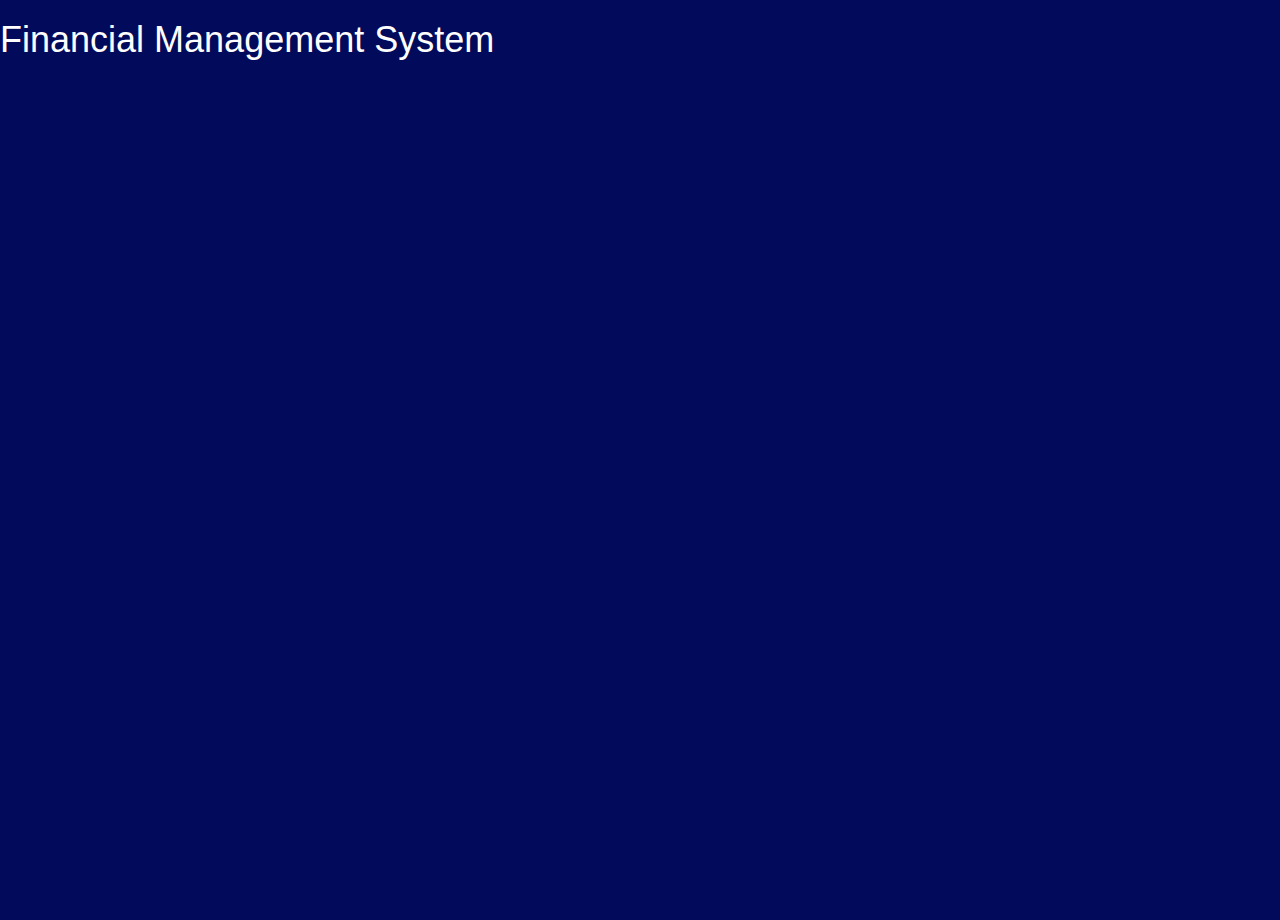
==== index.html @ c4927a64 "merge" ====
<!DOCTYPE html>
<html lang="en" dir="ltr">
  <head>
    <link href="css/bootstrap.css" rel="stylesheet" type="text/css">
    <link href="css/styles.css" rel="stylesheet" type="text/css">
    <script src="js/jquery-3.3.1.js"></script>
    <script src="js/scripts.js"></script>
    <title>FMS</title>
  </head>
  <body>
    <h1>Financial Management System</h1>

  </body>
</html>
---- css/styles.css ----
body {
  background-color: #020A5B;
  /* background-color: #000080; */
  color: white;

}
td {
  background-color: white;
  color: black;
}
th {
  color: white;
}

html, body, #container {
  width: 100%;
  height: 100%;
  margin: 0;
  padding: 0;
}
#canvas {
  background-color: white;
margin-left: 15em;
}
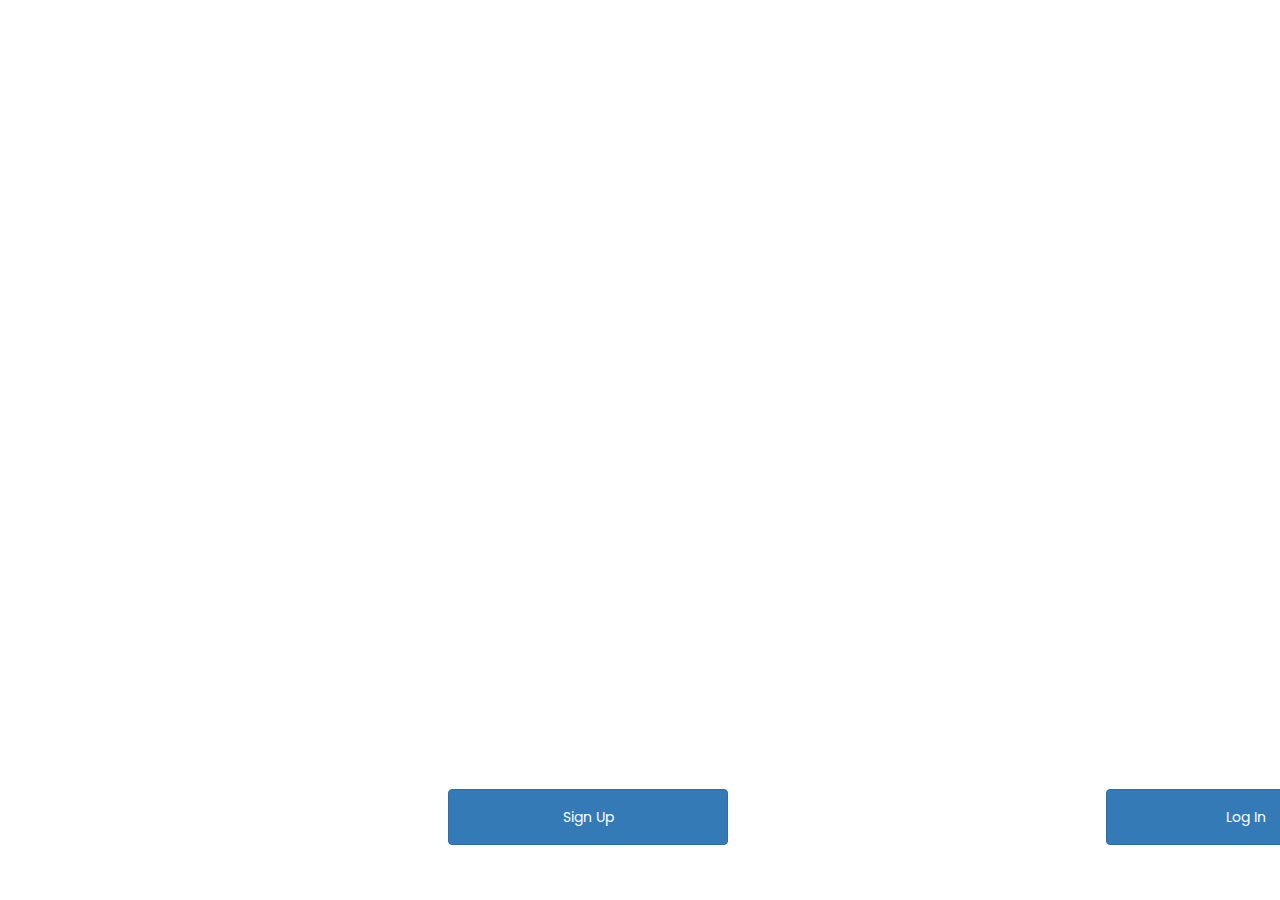
==== commit 16e08cb5: "Merge remote-tracking branch 'origin/sign-up' into developer" ====
--- a/index.html
+++ b/index.html
@@ -1,14 +1,69 @@
 <!DOCTYPE html>
 <html lang="en" dir="ltr">
   <head>
-    <link href="css/bootstrap.css" rel="stylesheet" type="text/css">
+<<<<<<< HEAD
+    <link rel="stylesheet" href="https://maxcdn.bootstrapcdn.com/bootstrap/3.4.0/css/bootstrap.min.css">
     <link href="css/styles.css" rel="stylesheet" type="text/css">
-    <script src="js/jquery-3.3.1.js"></script>
-    <script src="js/scripts.js"></script>
     <title>FMS</title>
   </head>
   <body>
     <h1>Financial Management System</h1>
+    <script src="https://ajax.googleapis.com/ajax/libs/jquery/3.3.1/jquery.min.js"></script>
+    <script src="https://maxcdn.bootstrapcdn.com/bootstrap/3.4.0/js/bootstrap.min.js"></script>
+    <script src="js/scripts.js"></script>
+=======
+    <link href="https://fonts.googleapis.com/css?family=Poppins" rel="stylesheet">
+    <link rel="stylesheet" href="https://maxcdn.bootstrapcdn.com/bootstrap/3.4.0/css/bootstrap.min.css">
+    <link href="css/sign-up.css" rel="stylesheet" type="text/css">
+    <title>FMS</title>
+  </head>
+  <body>
+    <div class="cont">
+      <h1>WELCOME TO FMS</h1>
+      <h2>(Financial Management System)</h2>
+      <div class="buttons">
+       <button type="button" class="btn btn-primary" data-toggle="modal" data-target="#myModal" id="signup">Sign Up</button>
+        <button type="button" class="btn btn-primary" id="login">Log In</button>
+      </div>
+      <div class="modal fade" id="myModal" role="dialog">
+        <div class="modal-dialog">
 
+          <div class="modal-content">
+            <div class="modal-header">
+              <h3>Sign Up</h3>
+            </div>
+            <div class="modal-body">
+              <div class="inner-addon left-addon">
+                <i class="glyphicon glyphicon-user"></i>
+                <input type="text" class="form-control" placeholder="Enter your username" id="username" required>
+              </div>
+              <div class="inner-addon left-addon">
+                <i class="glyphicon glyphicon-envelope"></i>
+                <input type="text" class="form-control" placeholder="Enter your email address" id="bio">
+              </div>
+              <div class="inner-addon left-addon">
+                <i class="glyphicon glyphicon-lock"></i>
+                <input type="password" class="form-control" placeholder="Enter your password" id="bio">
+              </div>
+              <div class="inner-addon left-addon">
+                <i class="glyphicon glyphicon-lock"></i>
+                <input type="password" class="form-control" placeholder="Confirm your password" id="bio">
+              </div>
+              <div class="inner-addon left-addon">
+                <i class="glyphicon glyphicon-picture"></i>
+                <input type="text" class="form-control" placeholder="Enter your image url (optional)" id="image">
+              </div>
+            </div>
+            <div class="modal-footer">
+              <button type="button" class="btn btn-primary"><a href="landing.html" id="final">Sign Up</a></button>
+            </div>
+          </div>
+        </div>
+      </div>
+    </div>
+      <script src="https://ajax.googleapis.com/ajax/libs/jquery/3.3.1/jquery.min.js"></script>
+      <script src="https://maxcdn.bootstrapcdn.com/bootstrap/3.4.0/js/bootstrap.min.js"></script>
+      <script src="js/sign-up.js" charset="utf-8"></script>
+>>>>>>> origin/sign-up
   </body>
 </html>
--- a/css/sign-up.css
+++ b/css/sign-up.css
@@ -0,0 +1,59 @@
+
+body {
+  background-image: url('../photos/signup.jpg');
+  background-size: cover;
+  background-repeat: no-repeat;
+  color: white;
+  font-family: 'Poppins', sans-serif;
+}
+.cont{
+  margin-top: 15em;
+}
+h1{
+  margin-left: 12em;
+  font-size: 4em;
+}
+h2{
+  margin-left: 14em;
+  font-size: 3em;
+}
+button:hover{
+ text-transform: uppercase;
+ color: white;
+}
+.buttons{
+  display: inline-flex;
+  margin-left: 32em;
+  margin-top: 10em;
+}
+button{
+  width: 20em;
+  height: 4em;
+  margin-right: 27em;
+}
+a{
+  color: white;
+}
+.modal{
+  color: black;
+}
+.inner-addon {
+  position: relative;
+  margin-top: 3em;
+}
+
+.inner-addon .glyphicon {
+  position: absolute;
+  padding: 10px;
+  pointer-events: none;
+  margin: 2px solid black;
+}
+.left-addon .glyphicon  { left:  0px;}
+.left-addon  { padding-left:  30px; }
+}
+#bio,
+#username,
+#image{
+  margin-left: 1em;
+  width: 20em;
+}
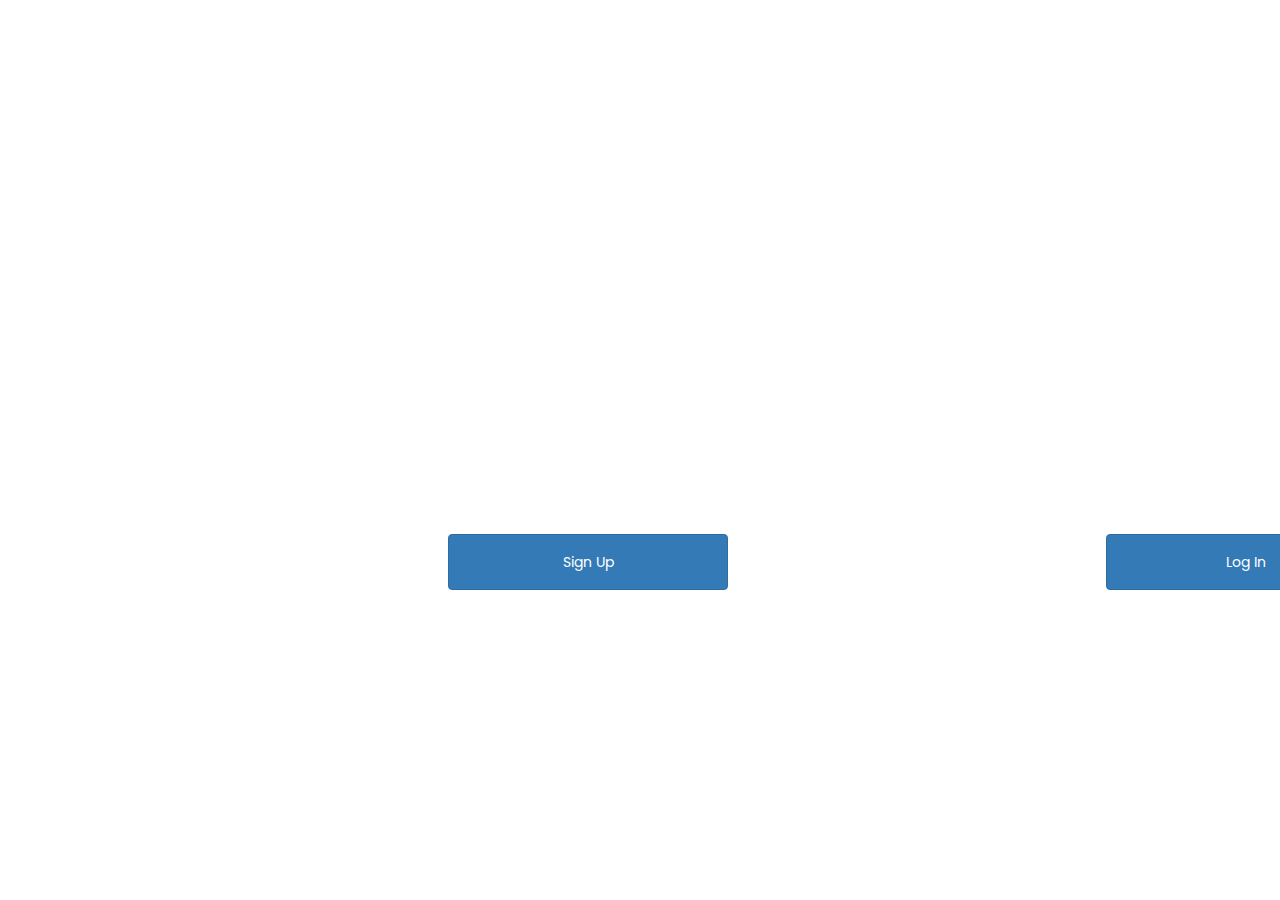
==== commit c6ad206c: "Merge remote-tracking branch 'origin/input-forms' into developer" ====
--- a/index.html
+++ b/index.html
@@ -1,17 +1,6 @@
 <!DOCTYPE html>
 <html lang="en" dir="ltr">
   <head>
-<<<<<<< HEAD
-    <link rel="stylesheet" href="https://maxcdn.bootstrapcdn.com/bootstrap/3.4.0/css/bootstrap.min.css">
-    <link href="css/styles.css" rel="stylesheet" type="text/css">
-    <title>FMS</title>
-  </head>
-  <body>
-    <h1>Financial Management System</h1>
-    <script src="https://ajax.googleapis.com/ajax/libs/jquery/3.3.1/jquery.min.js"></script>
-    <script src="https://maxcdn.bootstrapcdn.com/bootstrap/3.4.0/js/bootstrap.min.js"></script>
-    <script src="js/scripts.js"></script>
-=======
     <link href="https://fonts.googleapis.com/css?family=Poppins" rel="stylesheet">
     <link rel="stylesheet" href="https://maxcdn.bootstrapcdn.com/bootstrap/3.4.0/css/bootstrap.min.css">
     <link href="css/sign-up.css" rel="stylesheet" type="text/css">
@@ -64,6 +53,5 @@
       <script src="https://ajax.googleapis.com/ajax/libs/jquery/3.3.1/jquery.min.js"></script>
       <script src="https://maxcdn.bootstrapcdn.com/bootstrap/3.4.0/js/bootstrap.min.js"></script>
       <script src="js/sign-up.js" charset="utf-8"></script>
->>>>>>> origin/sign-up
   </body>
 </html>
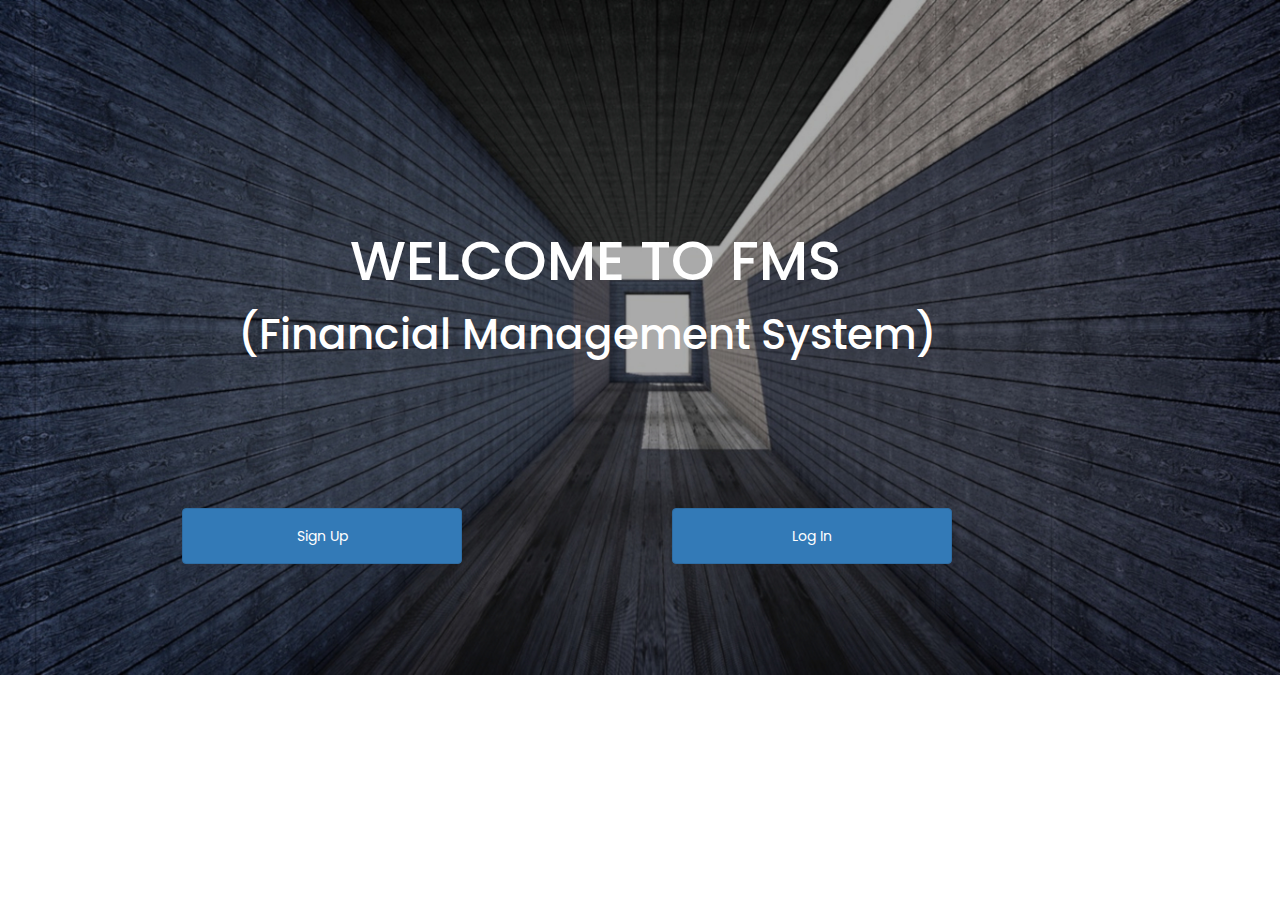
==== commit 5c2373c1: "Merge branch 'sign-up' of https://github.com/Nelson-shujaa/Financial-Management-System into develope" ====
--- a/index.html
+++ b/index.html
@@ -8,48 +8,50 @@
   </head>
   <body>
     <div class="cont">
-      <h1>WELCOME TO FMS</h1>
-      <h2>(Financial Management System)</h2>
-      <div class="buttons">
-       <button type="button" class="btn btn-primary" data-toggle="modal" data-target="#myModal" id="signup">Sign Up</button>
-        <button type="button" class="btn btn-primary" id="login">Log In</button>
-      </div>
-      <div class="modal fade" id="myModal" role="dialog">
-        <div class="modal-dialog">
+      <div class="container">
+        <h1>WELCOME TO FMS</h1>
+        <h2>(Financial Management System)</h2>
+        <div class="buttons">
+         <button type="button" class="btn btn-primary" data-toggle="modal" data-target="#myModal" id="signup">Sign Up</button>
+          <button type="button" class="btn btn-primary" id="login">Log In</button>
+        </div>
+        <div class="modal fade" id="myModal" role="dialog">
+          <div class="modal-dialog">
 
-          <div class="modal-content">
-            <div class="modal-header">
-              <h3>Sign Up</h3>
-            </div>
-            <div class="modal-body">
-              <div class="inner-addon left-addon">
-                <i class="glyphicon glyphicon-user"></i>
-                <input type="text" class="form-control" placeholder="Enter your username" id="username" required>
+            <div class="modal-content">
+              <div class="modal-header">
+                <h3>Sign Up</h3>
               </div>
-              <div class="inner-addon left-addon">
-                <i class="glyphicon glyphicon-envelope"></i>
-                <input type="text" class="form-control" placeholder="Enter your email address" id="bio">
+              <div class="modal-body">
+                <div class="inner-addon left-addon">
+                  <i class="glyphicon glyphicon-user"></i>
+                  <input type="text" class="form-control" placeholder="Enter your username" id="username" required>
+                </div>
+                <div class="inner-addon left-addon">
+                  <i class="glyphicon glyphicon-envelope"></i>
+                  <input type="text" class="form-control" placeholder="Enter your email address" id="bio">
+                </div>
+                <div class="inner-addon left-addon">
+                  <i class="glyphicon glyphicon-lock"></i>
+                  <input type="password" class="form-control" placeholder="Enter your password" id="bio">
+                </div>
+                <div class="inner-addon left-addon">
+                  <i class="glyphicon glyphicon-lock"></i>
+                  <input type="password" class="form-control" placeholder="Confirm your password" id="bio">
+                </div>
+                <div class="inner-addon left-addon">
+                  <i class="glyphicon glyphicon-picture"></i>
+                  <input type="text" class="form-control" placeholder="Enter your image url (optional)" id="image">
+                </div>
               </div>
-              <div class="inner-addon left-addon">
-                <i class="glyphicon glyphicon-lock"></i>
-                <input type="password" class="form-control" placeholder="Enter your password" id="bio">
+              <div class="modal-footer">
+                <button type="button" class="btn btn-primary"><a href="landing.html" id="final">Sign Up</a></button>
               </div>
-              <div class="inner-addon left-addon">
-                <i class="glyphicon glyphicon-lock"></i>
-                <input type="password" class="form-control" placeholder="Confirm your password" id="bio">
-              </div>
-              <div class="inner-addon left-addon">
-                <i class="glyphicon glyphicon-picture"></i>
-                <input type="text" class="form-control" placeholder="Enter your image url (optional)" id="image">
-              </div>
-            </div>
-            <div class="modal-footer">
-              <button type="button" class="btn btn-primary"><a href="landing.html" id="final">Sign Up</a></button>
             </div>
           </div>
         </div>
       </div>
-    </div>
+      </div>
       <script src="https://ajax.googleapis.com/ajax/libs/jquery/3.3.1/jquery.min.js"></script>
       <script src="https://maxcdn.bootstrapcdn.com/bootstrap/3.4.0/js/bootstrap.min.js"></script>
       <script src="js/sign-up.js" charset="utf-8"></script>
--- a/css/sign-up.css
+++ b/css/sign-up.css
@@ -10,11 +10,11 @@
   margin-top: 15em;
 }
 h1{
-  margin-left: 12em;
+  margin-left: 5em;
   font-size: 4em;
 }
 h2{
-  margin-left: 14em;
+  margin-left: 4em;
   font-size: 3em;
 }
 button:hover{
@@ -23,13 +23,13 @@
 }
 .buttons{
   display: inline-flex;
-  margin-left: 32em;
+  margin-left: 8em;
   margin-top: 10em;
 }
 button{
   width: 20em;
   height: 4em;
-  margin-right: 27em;
+  margin-right: 15em;
 }
 a{
   color: white;
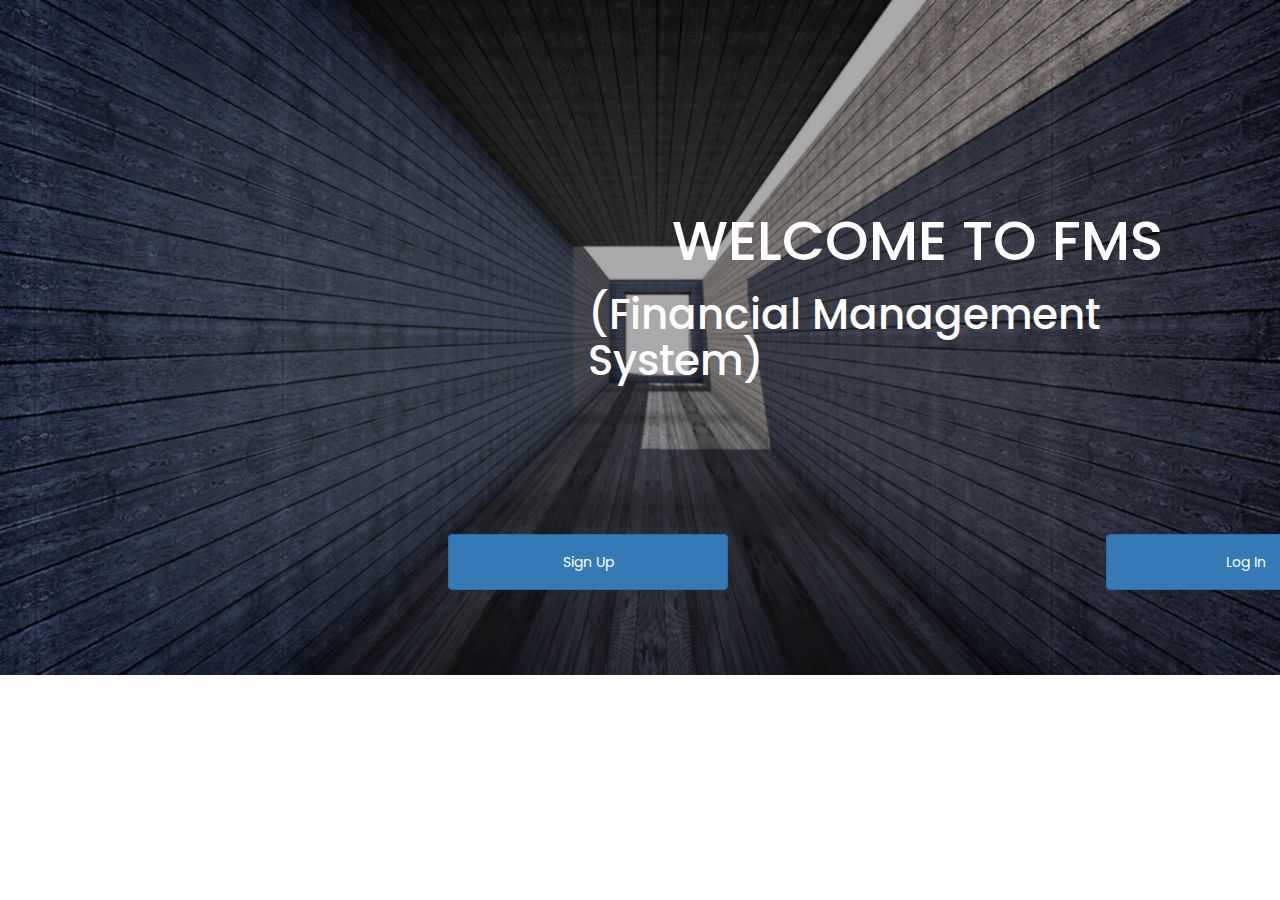
==== commit 4e00b886: "Add html, css and javascript of sign up page" ====
--- a/index.html
+++ b/index.html
@@ -3,57 +3,55 @@
   <head>
     <link href="https://fonts.googleapis.com/css?family=Poppins" rel="stylesheet">
     <link rel="stylesheet" href="https://maxcdn.bootstrapcdn.com/bootstrap/3.4.0/css/bootstrap.min.css">
-    <link href="css/sign-up.css" rel="stylesheet" type="text/css">
+    <link href="css/styles.css" rel="stylesheet" type="text/css">
     <title>FMS</title>
   </head>
   <body>
     <div class="cont">
-      <div class="container">
-        <h1>WELCOME TO FMS</h1>
-        <h2>(Financial Management System)</h2>
-        <div class="buttons">
-         <button type="button" class="btn btn-primary" data-toggle="modal" data-target="#myModal" id="signup">Sign Up</button>
-          <button type="button" class="btn btn-primary" id="login">Log In</button>
-        </div>
-        <div class="modal fade" id="myModal" role="dialog">
-          <div class="modal-dialog">
+      <h1>WELCOME TO FMS</h1>
+      <h2>(Financial Management System)</h2>
+      <div class="buttons">
+       <button type="button" class="btn btn-primary" data-toggle="modal" data-target="#myModal" id="signup">Sign Up</button>
+        <button type="button" class="btn btn-primary" id="login">Log In</button>
+      </div>
+      <div class="modal fade" id="myModal" role="dialog">
+        <div class="modal-dialog">
 
-            <div class="modal-content">
-              <div class="modal-header">
-                <h3>Sign Up</h3>
+          <div class="modal-content">
+            <div class="modal-header">
+              <h3>Sign Up</h3>
+            </div>
+            <div class="modal-body">
+              <div class="inner-addon left-addon">
+                <i class="glyphicon glyphicon-user"></i>
+                <input type="text" class="form-control" placeholder="Enter your username" id="username" required>
               </div>
-              <div class="modal-body">
-                <div class="inner-addon left-addon">
-                  <i class="glyphicon glyphicon-user"></i>
-                  <input type="text" class="form-control" placeholder="Enter your username" id="username" required>
-                </div>
-                <div class="inner-addon left-addon">
-                  <i class="glyphicon glyphicon-envelope"></i>
-                  <input type="text" class="form-control" placeholder="Enter your email address" id="bio">
-                </div>
-                <div class="inner-addon left-addon">
-                  <i class="glyphicon glyphicon-lock"></i>
-                  <input type="password" class="form-control" placeholder="Enter your password" id="bio">
-                </div>
-                <div class="inner-addon left-addon">
-                  <i class="glyphicon glyphicon-lock"></i>
-                  <input type="password" class="form-control" placeholder="Confirm your password" id="bio">
-                </div>
-                <div class="inner-addon left-addon">
-                  <i class="glyphicon glyphicon-picture"></i>
-                  <input type="text" class="form-control" placeholder="Enter your image url (optional)" id="image">
-                </div>
+              <div class="inner-addon left-addon">
+                <i class="glyphicon glyphicon-envelope"></i>
+                <input type="text" class="form-control" placeholder="Enter your email address" id="bio">
               </div>
-              <div class="modal-footer">
-                <button type="button" class="btn btn-primary"><a href="landing.html" id="final">Sign Up</a></button>
+              <div class="inner-addon left-addon">
+                <i class="glyphicon glyphicon-lock"></i>
+                <input type="password" class="form-control" placeholder="Enter your password" id="bio">
               </div>
+              <div class="inner-addon left-addon">
+                <i class="glyphicon glyphicon-lock"></i>
+                <input type="password" class="form-control" placeholder="Confirm your password" id="bio">
+              </div>
+              <div class="inner-addon left-addon">
+                <i class="glyphicon glyphicon-picture"></i>
+                <input type="text" class="form-control" placeholder="Enter your image url (optional)" id="image">
+              </div>
+            </div>
+            <div class="modal-footer">
+              <button type="button" class="btn btn-primary"><a href="landing.html" id="final">Sign Up</a></button>
             </div>
           </div>
         </div>
       </div>
-      </div>
+    </div>
       <script src="https://ajax.googleapis.com/ajax/libs/jquery/3.3.1/jquery.min.js"></script>
       <script src="https://maxcdn.bootstrapcdn.com/bootstrap/3.4.0/js/bootstrap.min.js"></script>
-      <script src="js/sign-up.js" charset="utf-8"></script>
+      <script src="js/scripts.js" charset="utf-8"></script>
   </body>
 </html>
--- a/css/styles.css
+++ b/css/styles.css
@@ -0,0 +1,59 @@
+
+body {
+  background-image: url('../photos/signup.jpg');
+  background-size: cover;
+  background-repeat: no-repeat;
+  color: white;
+  font-family: 'Poppins', sans-serif;
+}
+.cont{
+  margin-top: 15em;
+}
+h1{
+  margin-left: 12em;
+  font-size: 4em;
+}
+h2{
+  margin-left: 14em;
+  font-size: 3em;
+}
+button:hover{
+ text-transform: uppercase;
+ color: white;
+}
+.buttons{
+  display: inline-flex;
+  margin-left: 32em;
+  margin-top: 10em;
+}
+button{
+  width: 20em;
+  height: 4em;
+  margin-right: 27em;
+}
+a{
+  color: white;
+}
+.modal{
+  color: black;
+}
+.inner-addon {
+  position: relative;
+  margin-top: 3em;
+}
+
+.inner-addon .glyphicon {
+  position: absolute;
+  padding: 10px;
+  pointer-events: none;
+  margin: 2px solid black;
+}
+.left-addon .glyphicon  { left:  0px;}
+.left-addon  { padding-left:  30px; }
+}
+#bio,
+#username,
+#image{
+  margin-left: 1em;
+  width: 20em;
+}
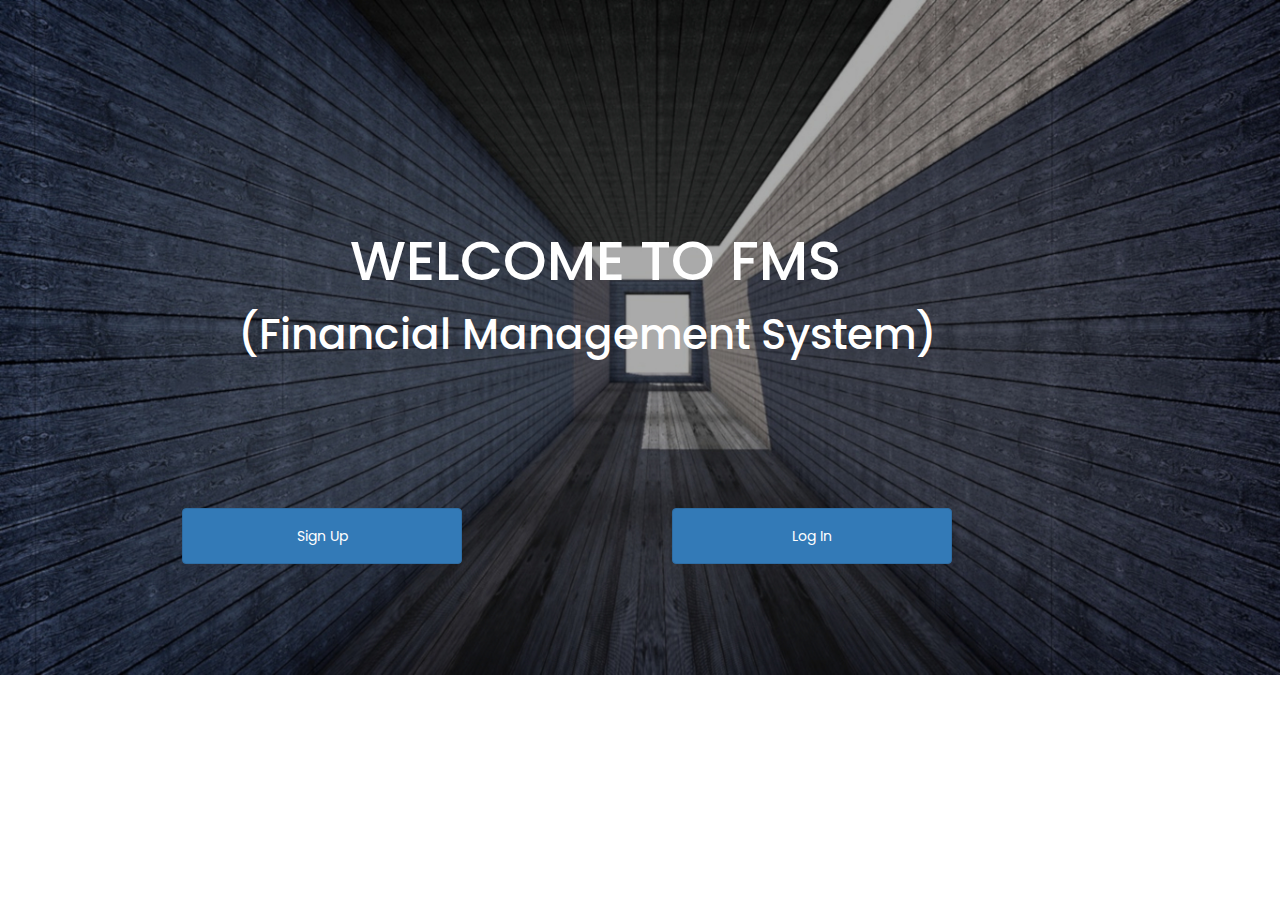
==== commit f8347b9d: "Make the page responsive" ====
--- a/index.html
+++ b/index.html
@@ -3,55 +3,57 @@
   <head>
     <link href="https://fonts.googleapis.com/css?family=Poppins" rel="stylesheet">
     <link rel="stylesheet" href="https://maxcdn.bootstrapcdn.com/bootstrap/3.4.0/css/bootstrap.min.css">
-    <link href="css/styles.css" rel="stylesheet" type="text/css">
+    <link href="css/sign-up.css" rel="stylesheet" type="text/css">
     <title>FMS</title>
   </head>
   <body>
     <div class="cont">
-      <h1>WELCOME TO FMS</h1>
-      <h2>(Financial Management System)</h2>
-      <div class="buttons">
-       <button type="button" class="btn btn-primary" data-toggle="modal" data-target="#myModal" id="signup">Sign Up</button>
-        <button type="button" class="btn btn-primary" id="login">Log In</button>
-      </div>
-      <div class="modal fade" id="myModal" role="dialog">
-        <div class="modal-dialog">
+      <div class="container">
+        <h1>WELCOME TO FMS</h1>
+        <h2>(Financial Management System)</h2>
+        <div class="buttons">
+         <button type="button" class="btn btn-primary" data-toggle="modal" data-target="#myModal" id="signup">Sign Up</button>
+          <button type="button" class="btn btn-primary" id="login">Log In</button>
+        </div>
+        <div class="modal fade" id="myModal" role="dialog">
+          <div class="modal-dialog">
 
-          <div class="modal-content">
-            <div class="modal-header">
-              <h3>Sign Up</h3>
-            </div>
-            <div class="modal-body">
-              <div class="inner-addon left-addon">
-                <i class="glyphicon glyphicon-user"></i>
-                <input type="text" class="form-control" placeholder="Enter your username" id="username" required>
+            <div class="modal-content">
+              <div class="modal-header">
+                <h3>Sign Up</h3>
               </div>
-              <div class="inner-addon left-addon">
-                <i class="glyphicon glyphicon-envelope"></i>
-                <input type="text" class="form-control" placeholder="Enter your email address" id="bio">
+              <div class="modal-body">
+                <div class="inner-addon left-addon">
+                  <i class="glyphicon glyphicon-user"></i>
+                  <input type="text" class="form-control" placeholder="Enter your username" id="username" required>
+                </div>
+                <div class="inner-addon left-addon">
+                  <i class="glyphicon glyphicon-envelope"></i>
+                  <input type="text" class="form-control" placeholder="Enter your email address" id="bio">
+                </div>
+                <div class="inner-addon left-addon">
+                  <i class="glyphicon glyphicon-lock"></i>
+                  <input type="password" class="form-control" placeholder="Enter your password" id="bio">
+                </div>
+                <div class="inner-addon left-addon">
+                  <i class="glyphicon glyphicon-lock"></i>
+                  <input type="password" class="form-control" placeholder="Confirm your password" id="bio">
+                </div>
+                <div class="inner-addon left-addon">
+                  <i class="glyphicon glyphicon-picture"></i>
+                  <input type="text" class="form-control" placeholder="Enter your image url (optional)" id="image">
+                </div>
               </div>
-              <div class="inner-addon left-addon">
-                <i class="glyphicon glyphicon-lock"></i>
-                <input type="password" class="form-control" placeholder="Enter your password" id="bio">
+              <div class="modal-footer">
+                <button type="button" class="btn btn-primary"><a href="landing.html" id="final">Sign Up</a></button>
               </div>
-              <div class="inner-addon left-addon">
-                <i class="glyphicon glyphicon-lock"></i>
-                <input type="password" class="form-control" placeholder="Confirm your password" id="bio">
-              </div>
-              <div class="inner-addon left-addon">
-                <i class="glyphicon glyphicon-picture"></i>
-                <input type="text" class="form-control" placeholder="Enter your image url (optional)" id="image">
-              </div>
-            </div>
-            <div class="modal-footer">
-              <button type="button" class="btn btn-primary"><a href="landing.html" id="final">Sign Up</a></button>
             </div>
           </div>
         </div>
       </div>
-    </div>
+      </div>
       <script src="https://ajax.googleapis.com/ajax/libs/jquery/3.3.1/jquery.min.js"></script>
       <script src="https://maxcdn.bootstrapcdn.com/bootstrap/3.4.0/js/bootstrap.min.js"></script>
-      <script src="js/scripts.js" charset="utf-8"></script>
+      <script src="js/sign-up.js" charset="utf-8"></script>
   </body>
 </html>
--- a/css/sign-up.css
+++ b/css/sign-up.css
@@ -0,0 +1,59 @@
+
+body {
+  background-image: url('../photos/signup.jpg');
+  background-size: cover;
+  background-repeat: no-repeat;
+  color: white;
+  font-family: 'Poppins', sans-serif;
+}
+.cont{
+  margin-top: 15em;
+}
+h1{
+  margin-left: 5em;
+  font-size: 4em;
+}
+h2{
+  margin-left: 4em;
+  font-size: 3em;
+}
+button:hover{
+ text-transform: uppercase;
+ color: white;
+}
+.buttons{
+  display: inline-flex;
+  margin-left: 8em;
+  margin-top: 10em;
+}
+button{
+  width: 20em;
+  height: 4em;
+  margin-right: 15em;
+}
+a{
+  color: white;
+}
+.modal{
+  color: black;
+}
+.inner-addon {
+  position: relative;
+  margin-top: 3em;
+}
+
+.inner-addon .glyphicon {
+  position: absolute;
+  padding: 10px;
+  pointer-events: none;
+  margin: 2px solid black;
+}
+.left-addon .glyphicon  { left:  0px;}
+.left-addon  { padding-left:  30px; }
+}
+#bio,
+#username,
+#image{
+  margin-left: 1em;
+  width: 20em;
+}
